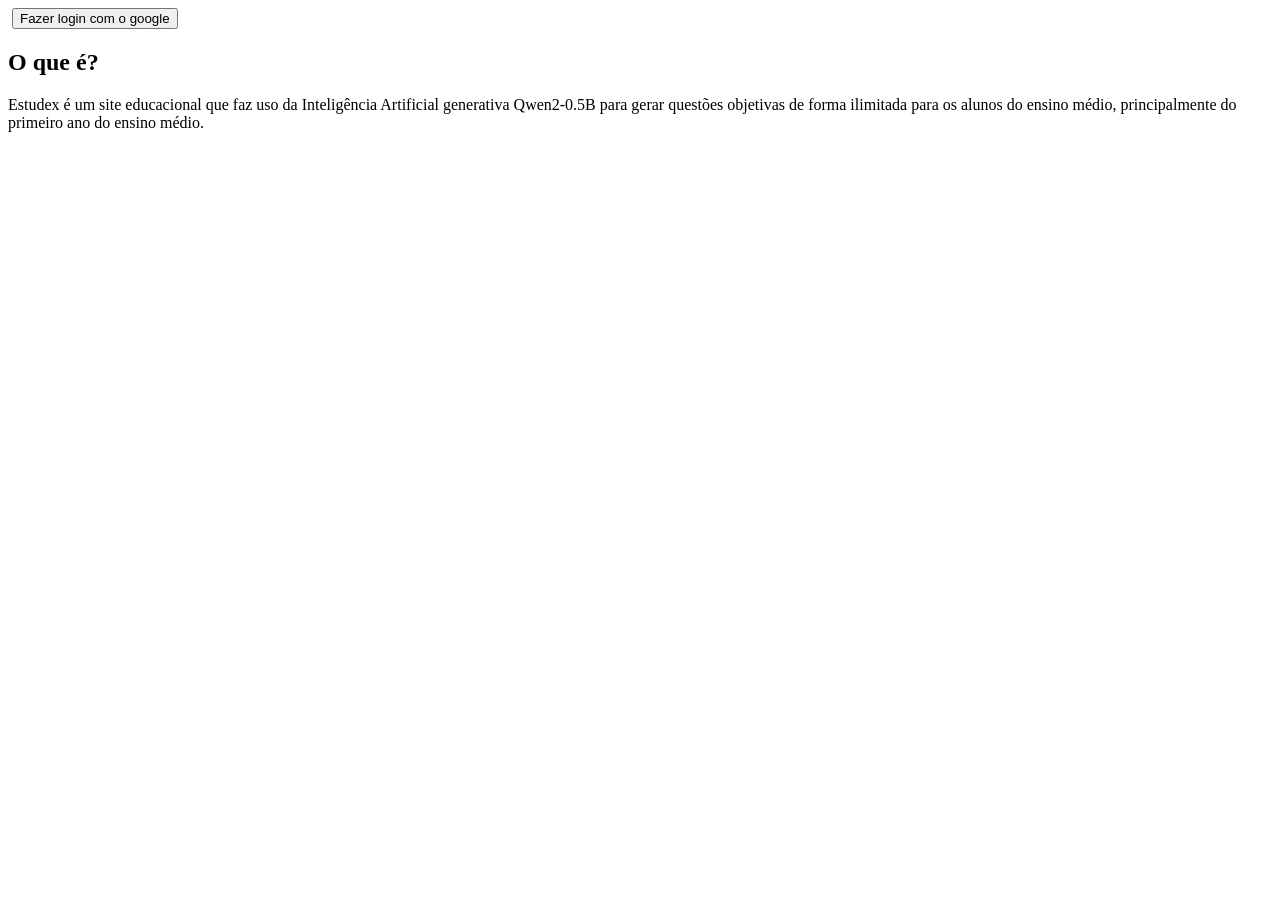
==== index.html @ 11a39c0e "Add files via upload" ====
<!DOCTYPE html>
<html>
    <head>
        <link rel="stylesheet" href="style.css">
    </head>
    <body>
        <img>
        <button id="google-login-button">Fazer login com o google</button>
        <h2>O que é?</h2>
        <p>Estudex é um site educacional que faz uso da Inteligência Artificial generativa Qwen2-0.5B para gerar questões objetivas de forma ilimitada para os alunos do ensino médio, principalmente do primeiro ano do ensino médio.</p>
    </body>
</html>
---- style.css ----
.checkbox-wrapper-16 *,
  .checkbox-wrapper-16 *:after,
  .checkbox-wrapper-16 *:before {
  box-sizing: border-box;
}

.checkbox-wrapper-16 .checkbox-input {
  clip: rect(0 0 0 0);
  -webkit-clip-path: inset(100%);
  clip-path: inset(100%);
  height: 1px;
  overflow: hidden;
  position: absolute;
  white-space: nowrap;
  width: 1px;
}

.checkbox-wrapper-16 .checkbox-input:checked + .checkbox-tile {
  border-color: #2260ff;
  box-shadow: 0 5px 10px rgba(0, 0, 0, 0.1);
  color: #2260ff;
}

.checkbox-wrapper-16 .checkbox-input:checked + .checkbox-tile:before {
  transform: scale(1);
  opacity: 1;
  background-color: #2260ff;
  border-color: #2260ff;
}

.checkbox-wrapper-16 .checkbox-input:checked + .checkbox-tile .checkbox-icon,
  .checkbox-wrapper-16 .checkbox-input:checked + .checkbox-tile .checkbox-label {
  color: #2260ff;
}

.checkbox-wrapper-16 .checkbox-input:focus + .checkbox-tile {
  border-color: #2260ff;
  box-shadow: 0 5px 10px rgba(0, 0, 0, 0.1), 0 0 0 4px #b5c9fc;
}

.checkbox-wrapper-16 .checkbox-input:focus + .checkbox-tile:before {
  transform: scale(1);
  opacity: 1;
}

.checkbox-wrapper-16 .checkbox-tile {
  display: flex;
  flex-direction: column;
  align-items: center;
  justify-content: center;
  width: 7rem;
  min-height: 7rem;
  border-radius: 0.5rem;
  border: 2px solid #b5bfd9;
  background-color: #fff;
  box-shadow: 0 5px 10px rgba(0, 0, 0, 0.1);
  transition: 0.15s ease;
  cursor: pointer;
  position: relative;
}

.checkbox-wrapper-16 .checkbox-tile:before {
  content: "";
  position: absolute;
  display: block;
  width: 1.25rem;
  height: 1.25rem;
  border: 2px solid #b5bfd9;
  background-color: #fff;
  border-radius: 50%;
  top: 0.25rem;
  left: 0.25rem;
  opacity: 0;
  transform: scale(0);
  transition: 0.25s ease;
  background-image: url("data:image/svg+xml,%3Csvg xmlns='://www.w3.org/2000/svg' width='192' height='192' fill='%23FFFFFF' viewBox='0 0 256 256'%3E%3Crect width='256' height='256' fill='none'%3E%3C/rect%3E%3Cpolyline points='216 72.005 104 184 48 128.005' fill='none' stroke='%23FFFFFF' stroke-linecap='round' stroke-linejoin='round' stroke-width='32'%3E%3C/polyline%3E%3C/svg%3E");
  background-size: 12px;
  background-repeat: no-repeat;
  background-position: 50% 50%;
}

.checkbox-wrapper-16 .checkbox-tile:hover {
  border-color: #2260ff;
}

.checkbox-wrapper-16 .checkbox-tile:hover:before {
  transform: scale(1);
  opacity: 1;
}

.checkbox-wrapper-16 .checkbox-icon {
  transition: 0.375s ease;
  color: #494949;
}

.checkbox-wrapper-16 .checkbox-icon svg {
  width: 3rem;
  height: 3rem;
}

.checkbox-wrapper-16 .checkbox-label {
  color: #707070;
  transition: 0.375s ease;
  text-align: center;
}

.loader-wrapper {
  position: relative;
  display: flex;
  align-items: center;
  justify-content: center;
  width: 180px;
  height: 180px;
  font-family: "Inter", sans-serif;
  font-size: 1.2em;
  font-weight: 300;
  color: white;
  border-radius: 50%;
  background-color: transparent;
  user-select: none;
}

.loader {
  position: absolute;
  top: 0;
  left: 0;
  width: 100%;
  aspect-ratio: 1 / 1;
  border-radius: 50%;
  background-color: transparent;
  animation: loader-rotate 2s linear infinite;
  z-index: 0;
}

@keyframes loader-rotate {
  0% {
    transform: rotate(90deg);
    box-shadow:
      0 10px 20px 0 #e8e8eb inset,   /* neutro claro */
      0 20px 30px 0 #6e6dd0 inset,   /* primária roxo */
      0 60px 60px 0 #3c3bb6 inset;   /* secundária azul escuro */
  }
  50% {
    transform: rotate(270deg);
    box-shadow:
      0 10px 20px 0 #a6a5b1 inset,   /* neutro médio */
      0 20px 10px 0 #ffb6c1 inset,   /* primária rosa */
      0 40px 60px 0 #d47c7c inset;   /* secundária vermelho suave */
  }
  100% {
    transform: rotate(450deg);
    box-shadow:
      0 10px 20px 0 #e8e8eb inset,   /* neutro claro */
      0 20px 30px 0 #6e6dd0 inset,   /* primária roxo */
      0 60px 60px 0 #3c3bb6 inset;   /* secundária azul escuro */
  }
}


.loader-letter {
  display: inline-block;
  opacity: 0.4;
  transform: translateY(0);
  animation: loader-letter-anim 2s infinite;
  z-index: 1;
  border-radius: 50ch;
  border: none;
}

.loader-letter:nth-child(1) {
  animation-delay: 0s;
}
.loader-letter:nth-child(2) {
  animation-delay: 0.1s;
}
.loader-letter:nth-child(3) {
  animation-delay: 0.2s;
}
.loader-letter:nth-child(4) {
  animation-delay: 0.3s;
}
.loader-letter:nth-child(5) {
  animation-delay: 0.4s;
}
.loader-letter:nth-child(6) {
  animation-delay: 0.5s;
}
.loader-letter:nth-child(7) {
  animation-delay: 0.6s;
}
.loader-letter:nth-child(8) {
  animation-delay: 0.7s;
}
.loader-letter:nth-child(9) {
  animation-delay: 0.8s;
}
.loader-letter:nth-child(10) {
  animation-delay: 0.9s;
}

@keyframes loader-letter-anim {
  0%,
  100% {
    opacity: 0.4;
    transform: translateY(0);
  }
  20% {
    opacity: 1;
    transform: scale(1.15);
  }
  40% {
    opacity: 0.7;
    transform: translateY(0);
  }
}

.container {
  width: 100%;
  height: 100%;
  --color: rgba(114, 114, 114, 0.3);
  background-color: #191a1a;
  background-image: linear-gradient(0deg, transparent 24%, var(--color) 25%, var(--color) 26%, transparent 27%,transparent 74%, var(--color) 75%, var(--color) 76%, transparent 77%,transparent),
      linear-gradient(90deg, transparent 24%, var(--color) 25%, var(--color) 26%, transparent 27%,transparent 74%, var(--color) 75%, var(--color) 76%, transparent 77%,transparent);
  background-size: 55px 55px;
}
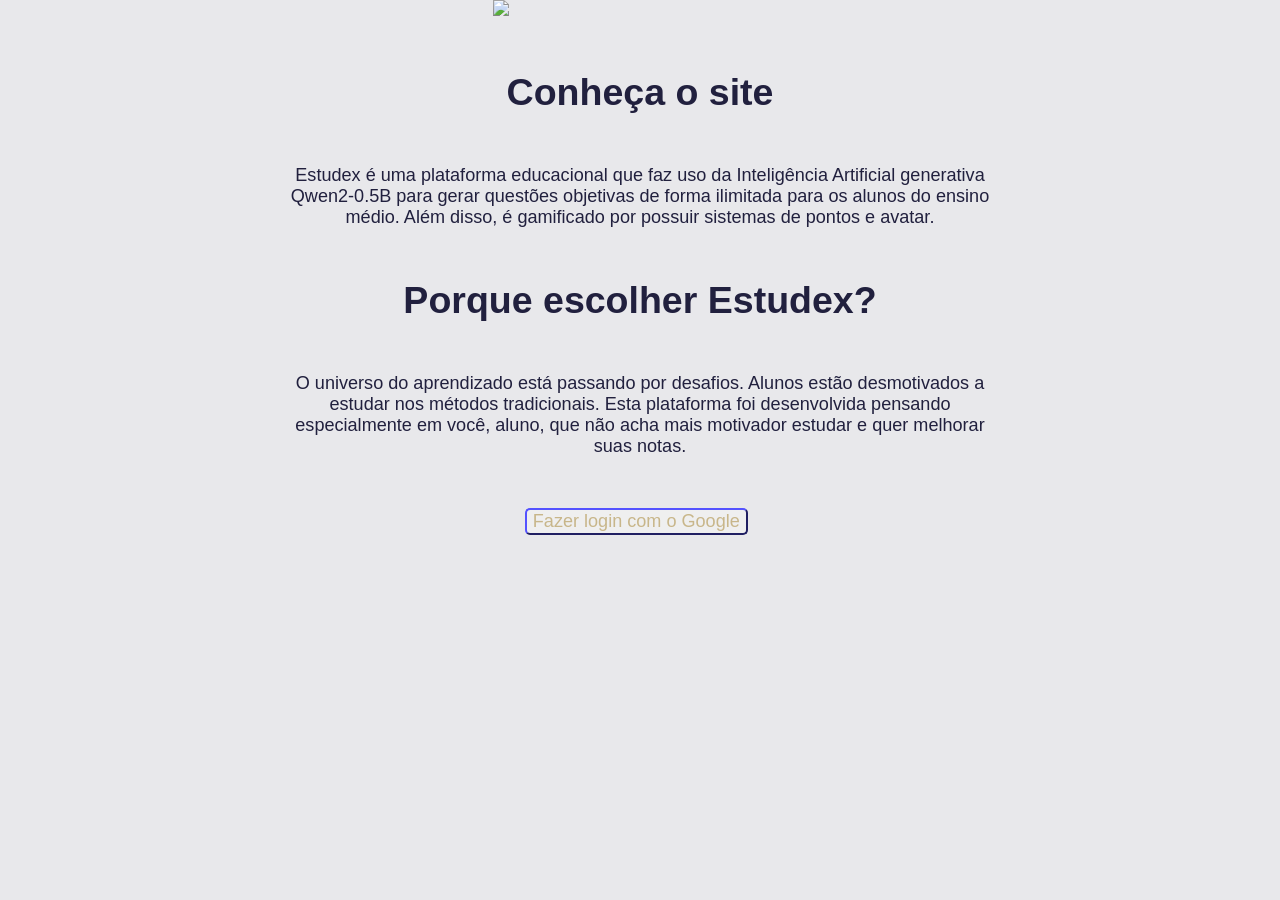
==== commit 38238624: "Update index.html" ====
--- a/index.html
+++ b/index.html
@@ -4,9 +4,11 @@
         <link rel="stylesheet" href="style.css">
     </head>
     <body>
-        <img>
-        <button id="google-login-button">Fazer login com o google</button>
-        <h2>O que é?</h2>
-        <p>Estudex é um site educacional que faz uso da Inteligência Artificial generativa Qwen2-0.5B para gerar questões objetivas de forma ilimitada para os alunos do ensino médio, principalmente do primeiro ano do ensino médio.</p>
+        <img src="https://i.ibb.co/V0M40Pq0/Design-sem-nome-1.png" class="logo-topo">
+        <h2>Conheça o site</h2>
+        <p>Estudex é uma plataforma educacional que faz uso da Inteligência Artificial generativa Qwen2-0.5B para gerar questões objetivas de forma ilimitada para os alunos do ensino médio. Além disso, é gamificado por possuir sistemas de pontos e avatar.</p>
+        <h2>Porque escolher Estudex?</h2>
+        <p>O universo do aprendizado está passando por desafios. Alunos estão desmotivados a estudar nos métodos tradicionais. Esta plataforma foi desenvolvida pensando especialmente em você, aluno, que não acha mais motivador estudar e quer melhorar suas notas.</p>
+        <button id="FazerLoginComGoogle">Fazer login com o Google</button>
     </body>
-</html>+</html>
--- a/style.css
+++ b/style.css
@@ -1,7 +1,90 @@
+body {
+  font-family: Verdana, Geneva, Tahoma, sans-serif;
+  color: 	#21203e;
+  background-color:	#e8e8eb;
+  border-color:#6e6dd0;
+  min-height: 100vh; 
+  height: auto;    
+  margin: 0;  
+  padding: 0;
+  width: 100%;
+}
+
+html {
+  min-height: 100vh; /* cobre a tela inteira */
+  height: auto;      /* permite crescer com o conteúdo */
+  margin: 0;  
+  padding: 0;
+  width: 100%;
+}
+
+p {
+  font-size: 113.06%;
+  max-width: 70ch;
+  margin-left: auto;
+  margin-right: auto;
+  text-align: center;
+  margin-top: 51px;
+}
+
+h2 {
+  font-size: 234.5%;       
+  text-align: center;
+  margin-top: 51px;
+}
+
+button {
+  border-radius: 5px;
+  border-color:#3c3bb6;
+  font-family: Verdana, Geneva, Tahoma, sans-serif;
+  margin-top: 51px;
+  border-width: 2px;
+  color: #c8b68a;
+  transition: all 0.3s ease; 
+}
+
+button:hover {
+  background-color:	#cecaee;
+}
+
+.logo-topo {
+  width: 300px;
+  display: inline-block;
+  margin-left: 38.5%;
+  margin-right: 30%;
+
+}
+#FazerLoginComGoogle {
+  display: block;
+  margin-left: 41%;
+  font-size: 113.06%;
+  margin-top: 51px;
+}
+
+.container {
+  width: 100%;
+  height: auto;
+  min-height: 100vh;
+  --color: rgba(114, 114, 114, 0.3);
+  background-color: #191a1a;
+  background-image: linear-gradient(0deg, transparent 24%, var(--color) 25%, var(--color) 26%, transparent 27%,transparent 74%, var(--color) 75%, var(--color) 76%, transparent 77%,transparent),
+      linear-gradient(90deg, transparent 24%, var(--color) 25%, var(--color) 26%, transparent 27%,transparent 74%, var(--color) 75%, var(--color) 76%, transparent 77%,transparent);
+  background-size: 55px 55px;
+    display: grid;
+  grid-template-columns: repeat(auto-fit, minmax(280px, 1fr));
+  gap: 10px;    
+  padding: 30px 40px;    
+  justify-items: center;  
+  box-sizing: border-box;
+}
+
+
 .checkbox-wrapper-16 *,
   .checkbox-wrapper-16 *:after,
   .checkbox-wrapper-16 *:before {
   box-sizing: border-box;
+  margin-top: 6px;
+
 }
 
 .checkbox-wrapper-16 .checkbox-input {
@@ -16,26 +99,26 @@
 }
 
 .checkbox-wrapper-16 .checkbox-input:checked + .checkbox-tile {
-  border-color: #2260ff;
-  box-shadow: 0 5px 10px rgba(0, 0, 0, 0.1);
-  color: #2260ff;
+  border-color: #d0c19b;
+  box-shadow: 0 5px 10px #c8b68a;
+  color: #d0c19b;
 }
 
 .checkbox-wrapper-16 .checkbox-input:checked + .checkbox-tile:before {
   transform: scale(1);
   opacity: 1;
-  background-color: #2260ff;
-  border-color: #2260ff;
+  background-color: #d0c19b;
+  border-color: #d0c19b;
 }
 
 .checkbox-wrapper-16 .checkbox-input:checked + .checkbox-tile .checkbox-icon,
   .checkbox-wrapper-16 .checkbox-input:checked + .checkbox-tile .checkbox-label {
-  color: #2260ff;
+  color: #d0c19b;
 }
 
 .checkbox-wrapper-16 .checkbox-input:focus + .checkbox-tile {
-  border-color: #2260ff;
-  box-shadow: 0 5px 10px rgba(0, 0, 0, 0.1), 0 0 0 4px #b5c9fc;
+  border-color: #d0c19b;
+  box-shadow: 0 5px 10px #c8b68a, 0 0 0 4px #b5c9fc;
 }
 
 .checkbox-wrapper-16 .checkbox-input:focus + .checkbox-tile:before {
@@ -51,9 +134,9 @@
   width: 7rem;
   min-height: 7rem;
   border-radius: 0.5rem;
-  border: 2px solid #b5bfd9;
+  border: 2px solid #c8b68a;
   background-color: #fff;
-  box-shadow: 0 5px 10px rgba(0, 0, 0, 0.1);
+  box-shadow: 0 5px 10px #c8b68a;
   transition: 0.15s ease;
   cursor: pointer;
   position: relative;
@@ -65,7 +148,7 @@
   display: block;
   width: 1.25rem;
   height: 1.25rem;
-  border: 2px solid #b5bfd9;
+  border: 2px solid #d0c19b;
   background-color: #fff;
   border-radius: 50%;
   top: 0.25rem;
@@ -80,7 +163,7 @@
 }
 
 .checkbox-wrapper-16 .checkbox-tile:hover {
-  border-color: #2260ff;
+  border-color: #d0c19b;
 }
 
 .checkbox-wrapper-16 .checkbox-tile:hover:before {
@@ -90,7 +173,7 @@
 
 .checkbox-wrapper-16 .checkbox-icon {
   transition: 0.375s ease;
-  color: #494949;
+  color: #837a61;
 }
 
 .checkbox-wrapper-16 .checkbox-icon svg {
@@ -99,7 +182,7 @@
 }
 
 .checkbox-wrapper-16 .checkbox-label {
-  color: #707070;
+  color:  #837a61;
   transition: 0.375s ease;
   text-align: center;
 }
@@ -214,12 +297,332 @@
   }
 }
 
-.container {
-  width: 100%;
-  height: 100%;
-  --color: rgba(114, 114, 114, 0.3);
-  background-color: #191a1a;
-  background-image: linear-gradient(0deg, transparent 24%, var(--color) 25%, var(--color) 26%, transparent 27%,transparent 74%, var(--color) 75%, var(--color) 76%, transparent 77%,transparent),
-      linear-gradient(90deg, transparent 24%, var(--color) 25%, var(--color) 26%, transparent 27%,transparent 74%, var(--color) 75%, var(--color) 76%, transparent 77%,transparent);
-  background-size: 55px 55px;
-}+.ticket-canvas {
+  min-height: 100%;
+  display: flex;
+  align-items: center;
+  justify-content: center;
+  padding: 2em;
+}
+
+.ticket-wrapper {
+  --t-bg: #21203e; /* neutro escuro */
+  --t-bg-light: #333160; /* neutro médio */
+  --t-accent: #6a67c9; /* acento roxo */
+  --t-accent-glow: rgba(106, 103, 201, 0.5);
+  --t-text-main: #e8e8eb; /* neutro claro */
+  --t-text-muted: #a6a5b1; /* neutro suave */
+  font-size: 10px;
+  perspective: 1000px;
+  display: inline-block;
+}
+
+.ticket {
+  position: relative;
+  width: 22em;
+  color: var(--t-text-main);
+  font-family: "Space Grotesk", "Segoe UI", system-ui, sans-serif;
+  transform-style: preserve-3d;
+  transition:
+    transform 0.6s cubic-bezier(0.23, 1, 0.32, 1),
+    box-shadow 0.6s ease;
+  box-shadow:
+    0 20px 40px rgba(0, 0, 0, 0.8),
+    0 0 0 1px rgba(255, 255, 255, 0.05);
+  background: transparent;
+  filter: drop-shadow(0px 0px 10px rgba(0, 0, 0, 0.5));
+}
+
+.ticket-wrapper:hover .ticket {
+  transform: rotateX(5deg) rotateY(-10deg) scale(1.02);
+  box-shadow:
+    20px 20px 40px rgba(0, 0, 0, 0.6),
+    0 0 0 1px rgba(255, 255, 255, 0.1),
+    -5px -5px 20px var(--t-accent-glow);
+}
+
+.ticket::after {
+  content: "";
+  position: absolute;
+  inset: 0;
+  border-radius: 1em;
+  pointer-events: none;
+  background: linear-gradient(
+    115deg,
+    transparent 0%,
+    transparent 40%,
+    rgba(255, 255, 255, 0.1) 45%,
+    rgba(255, 255, 255, 0.3) 50%,
+    rgba(255, 255, 255, 0.1) 55%,
+    transparent 60%,
+    transparent 100%
+  );
+  z-index: 10;
+  background-size: 250% 250%;
+  background-position: 100% 100%;
+  transition: background-position 0.6s cubic-bezier(0.23, 1, 0.32, 1);
+  mix-blend-mode: overlay;
+}
+
+.ticket-wrapper:hover .ticket::after {
+  background-position: 0% 0%;
+}
+
+.t-main {
+  padding: 2em;
+  position: relative;
+  overflow: hidden;
+  background: radial-gradient(
+      circle at bottom left,
+      transparent 1em,
+      var(--t-bg) 1.05em
+    ),
+    radial-gradient(circle at bottom right, transparent 1em, var(--t-bg) 1.05em);
+  background-size: 51% 100%;
+  background-position:
+    bottom left,
+    bottom right;
+  background-repeat: no-repeat;
+  border-top-left-radius: 1em;
+  border-top-right-radius: 1em;
+}
+
+.t-main::after {
+  content: "";
+  position: absolute;
+  top: 0;
+  left: 0;
+  right: 0;
+  bottom: 0;
+  background-image: linear-gradient(
+      rgba(124, 58, 237, 0.15) 1px,
+      transparent 1px
+    ),
+    linear-gradient(90deg, rgba(124, 58, 237, 0.15) 1px, transparent 1px);
+  background-size: 2em 2em;
+  opacity: 0.6;
+  z-index: 0;
+  pointer-events: none;
+  transform: perspective(500px) rotateX(20deg) scale(1.5);
+  animation: grid-scroll 20s linear infinite;
+}
+
+@keyframes grid-scroll {
+  0% {
+    background-position: 0 0;
+  }
+
+  100% {
+    background-position: 0 4em;
+  }
+}
+
+.t-content {
+  position: relative;
+  z-index: 1;
+}
+
+.t-header {
+  display: flex;
+  justify-content: space-between;
+  align-items: flex-start;
+  margin-bottom: 2em;
+}
+
+.t-logo {
+  display: flex;
+  align-items: center;
+  gap: 0.5em;
+  font-weight: 900;
+  font-size: 1.2em;
+  letter-spacing: -0.05em;
+  color: #fff;
+}
+
+.t-logo svg {
+  width: 1.5em;
+  height: 1.5em;
+  fill: var(--t-accent);
+  filter: drop-shadow(0 0 5px var(--t-accent));
+  animation: logo-pulse 3s ease-in-out infinite alternate;
+}
+
+@keyframes logo-pulse {
+  0% {
+    filter: drop-shadow(0 0 2px var(--t-accent));
+  }
+
+  100% {
+    filter: drop-shadow(0 0 10px var(--t-accent)) brightness(1.2);
+  }
+}
+
+.t-type {
+  font-size: 0.6em;
+  text-transform: uppercase;
+  letter-spacing: 0.2em;
+  color: var(--t-accent);
+  border: 1px solid var(--t-accent);
+  padding: 0.4em 0.8em;
+  border-radius: 99em;
+  font-weight: 700;
+}
+
+.t-title {
+  font-size: 2.5em;
+  font-weight: 900;
+  line-height: 1.1;
+  margin-bottom: 0.2em;
+  text-transform: uppercase;
+   background: linear-gradient(135deg, #e8e8eb 0%, #a7c3e3 100%);
+  -webkit-background-clip: text;
+  background-clip: text;
+  -webkit-text-fill-color: transparent;
+}
+
+.t-subtitle {
+  color: var(--t-text-muted);
+  font-size: 0.9em;
+  margin-bottom: 2.5em;
+}
+
+.t-details {
+  display: grid;
+  grid-template-columns: 1fr 1fr;
+  gap: 1.5em;
+  margin-bottom: 1em;
+}
+
+.t-detail-item {
+  display: flex;
+  flex-direction: column;
+  gap: 0.2em;
+}
+
+.t-label {
+  font-size: 0.6em;
+  text-transform: uppercase;
+  letter-spacing: 0.1em;
+  color: var(--t-text-muted);
+}
+
+.t-value {
+  font-size: 1.1em;
+  font-weight: 700;
+  color: var(--t-text-main);
+}
+
+.t-perforation {
+  display: flex;
+  justify-content: space-between;
+  height: 1em;
+  align-items: center;
+  position: relative;
+  z-index: 2;
+}
+
+.t-perf-line {
+  flex-grow: 1;
+  height: 0;
+  border-top: 2px dashed rgba(255, 255, 255, 0.2);
+  margin: 0 1.5em;
+}
+
+.t-stub {
+  padding: 2em;
+  background: radial-gradient(
+      circle at top left,
+      transparent 1em,
+      var(--t-bg-light) 1.05em
+    ),
+    radial-gradient(
+      circle at top right,
+      transparent 1em,
+      var(--t-bg-light) 1.05em
+    );
+  background-size: 51% 100%;
+  background-position:
+    top left,
+    top right;
+  background-repeat: no-repeat;
+  border-bottom-left-radius: 1em;
+  border-bottom-right-radius: 1em;
+  display: flex;
+  justify-content: space-between;
+  align-items: center;
+  position: relative;
+}
+
+.t-barcode-container {
+  display: flex;
+  flex-direction: column;
+  gap: 0.5em;
+}
+
+.t-barcode {
+  width: 10em;
+  height: 3em;
+  background: repeating-linear-gradient(
+    90deg,
+    #fff 0,
+    #fff 2px,
+    transparent 2px,
+    transparent 4px,
+    #fff 4px,
+    #fff 5px,
+    transparent 5px,
+    transparent 8px,
+    #fff 8px,
+    #fff 12px,
+    transparent 12px,
+    transparent 15px,
+    #fff 15px,
+    #fff 16px,
+    transparent 16px,
+    transparent 18px
+  );
+  opacity: 0.8;
+}
+
+.t-barcode-id {
+  font-family: monospace;
+  font-size: 0.7em;
+  color: var(--t-text-muted);
+  letter-spacing: 0.2em;
+  text-align: justify;
+}
+
+.t-admit {
+  text-align: right;
+}
+
+.t-admit-text {
+  font-size: 0.7em;
+  text-transform: uppercase;
+  letter-spacing: 0.1em;
+  color: var(--t-text-muted);
+}
+
+.t-admit-num {
+  font-size: 3em;
+  font-weight: 900;
+  line-height: 1;
+  color: var(--t-accent);
+  text-shadow: 0 0 15px var(--t-accent-glow);
+}
+
+.ticket-wrapper:active .ticket {
+  transform: rotateX(15deg) rotateY(-5deg) scale(0.98);
+}
+
+.ticket-wrapper:active .t-stub {
+  transform: translateY(5px) rotateZ(2deg);
+  opacity: 0.8;
+  transition:
+    transform 0.2s ease,
+    opacity 0.2s ease;
+}
+
+.option {
+  display: block;
+}
